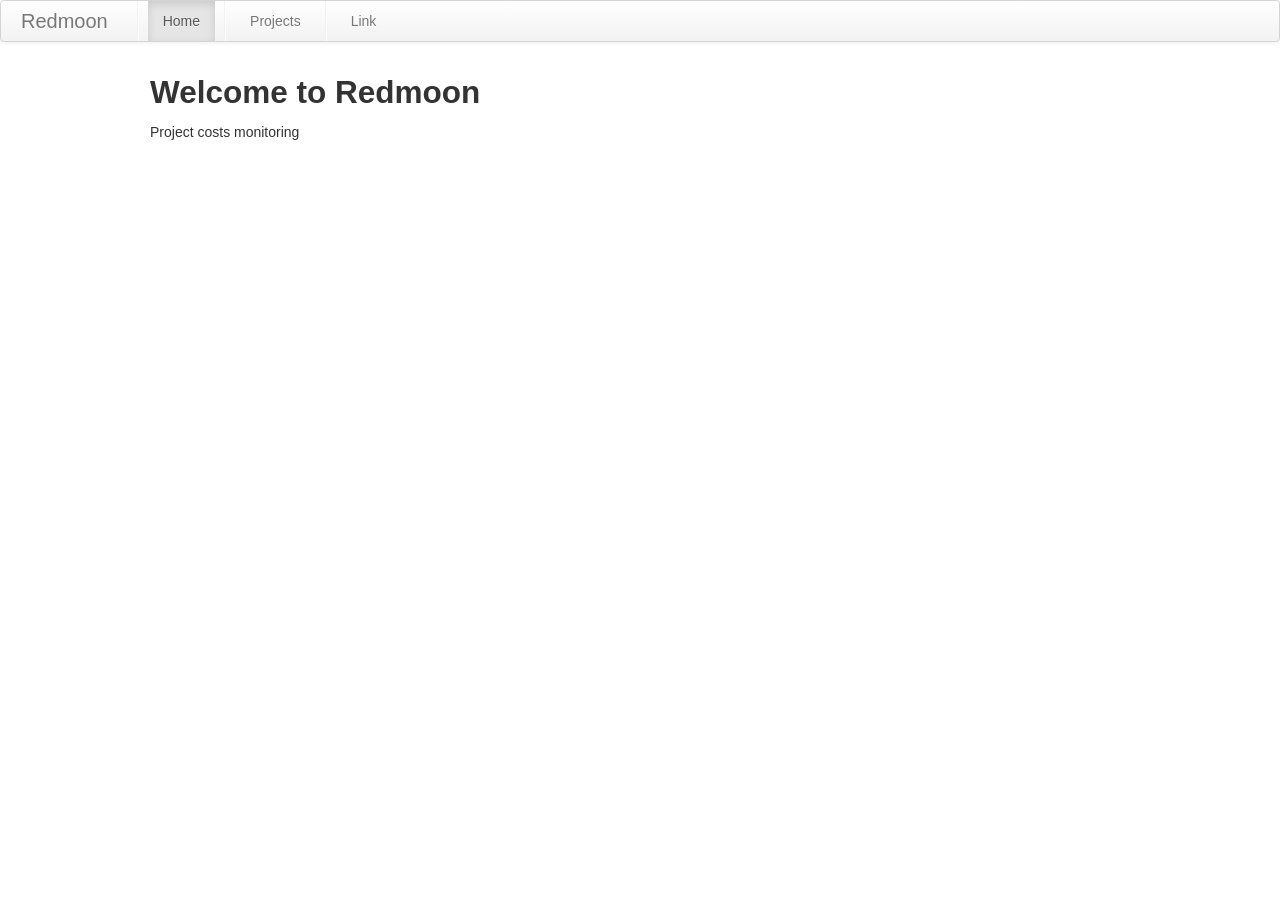
==== index.html @ a72f039e "inserimento e modifica del progetto" ====
<!DOCTYPE HTML>
<html>
<head>
<title>Redmoon</title>
<link href="css/bootstrap.css" rel="stylesheet">
<link href="css/style.css" rel="stylesheet">
</head>

<body>
<div class="header"></div>
<div class="container">
  <div class="row">
      <!--Body content-->
      <div id="content"></div>
    </div>
  </div>
</div>

<!-- JavaScript -->
<script src="lib/jquery.min.js"></script>
<script src="lib/underscore.js"></script>
<script type="text/javascript">
_.templateSettings = {
    interpolate: /\<\@\=(.+?)\@\>/gim,
    evaluate: /\<\@([\s\S]+?)\@\>/gim,
    escape: /\<\@\-(.+?)\@\>/gim
};
</script>
<script src="lib/backbone.js"></script>
<script src="lib/bootstrap.js"></script>
<script src="lib/backbone.localStorage.js"></script>
<script src="js/utils.js"></script> 

<script src="js/models/project.js"></script>

<script src="js/views/paginator.js"></script>
<script src="js/views/header.js"></script>
<script src="js/views/home.js"></script>
<script src="js/views/project.js"></script>
<script src="js/views/projectslist.js"></script>
<script src="js/redmoon-app.js"></script>   

</body>
</html>
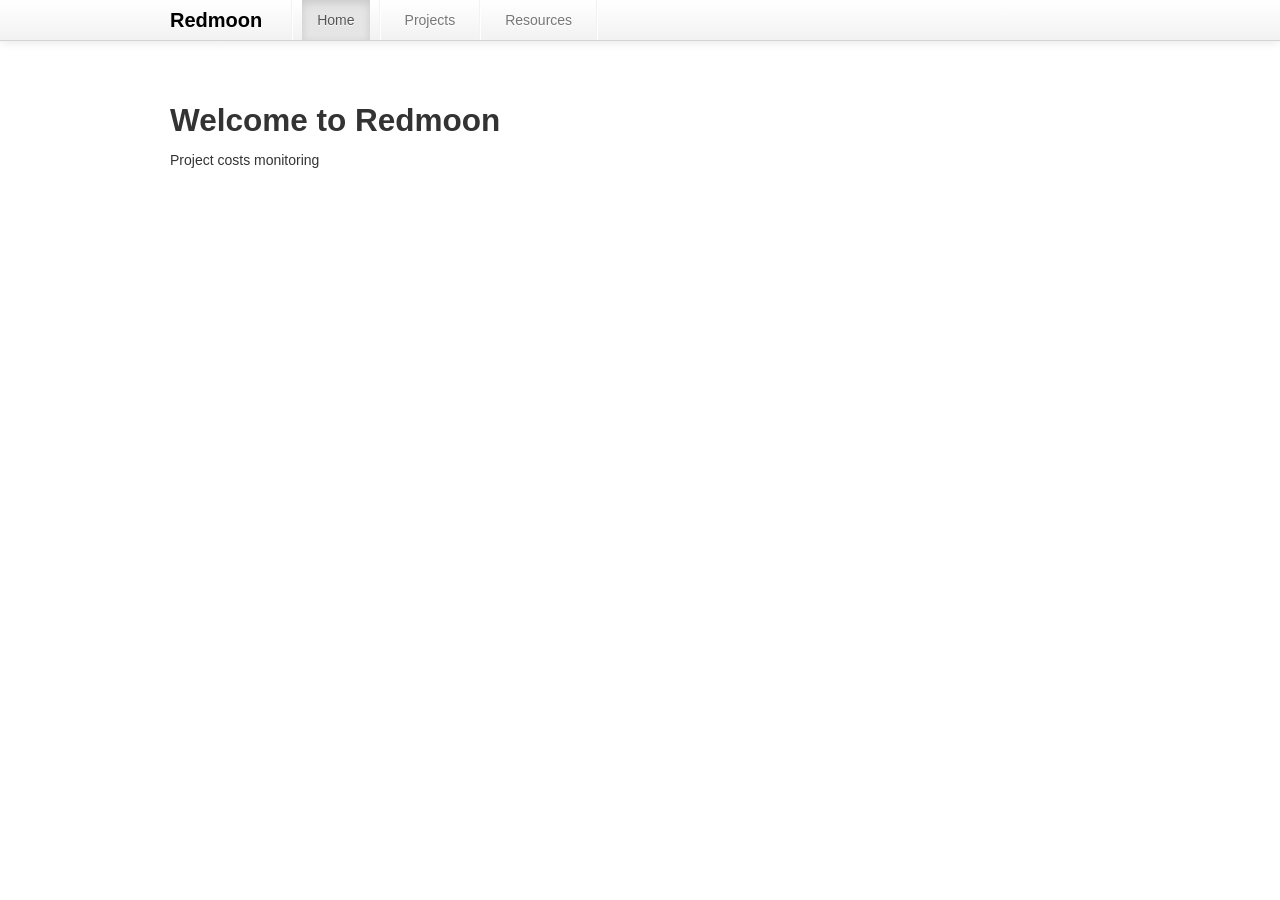
==== commit d2f0df33: "Aggiunta gestione memoria aggiunta parte delle risorse" ====
--- a/index.html
+++ b/index.html
@@ -3,15 +3,16 @@
 <head>
 <title>Redmoon</title>
 <link href="css/bootstrap.css" rel="stylesheet">
+<link href="css/docs.css" rel="stylesheet">
 <link href="css/style.css" rel="stylesheet">
 </head>
 
-<body>
+<body data-spy="scroll" data-target=".subnav" data-offset="50">
 <div class="header"></div>
 <div class="container">
   <div class="row">
       <!--Body content-->
-      <div id="content"></div>
+      <div id="content" class="span12"></div>
     </div>
   </div>
 </div>
@@ -32,12 +33,17 @@
 <script src="js/utils.js"></script> 
 
 <script src="js/models/project.js"></script>
+<script src="js/models/resource.js"></script>
 
+<script src="js/views/disposableview.js"></script>
 <script src="js/views/paginator.js"></script>
 <script src="js/views/header.js"></script>
 <script src="js/views/home.js"></script>
 <script src="js/views/project.js"></script>
 <script src="js/views/projectslist.js"></script>
+<script src="js/views/resource.js"></script>
+<script src="js/views/resourceslist.js"></script>
+<script src="js/views/assignresources.js"></script>
 <script src="js/redmoon-app.js"></script>   
 
 </body>
--- a/css/docs.css
+++ b/css/docs.css
@@ -0,0 +1,841 @@
+/* Add additional stylesheets below
+-------------------------------------------------- */
+/*
+  Bootstrap's documentation styles
+  Special styles for presenting Bootstrap's documentation and examples
+*/
+
+
+/* Body and structure
+-------------------------------------------------- */
+body {
+  position: relative;
+  padding-top: 90px;
+  background-color: #fff;
+  /*background-image: url(../img/grid-18px-masked.png);*/
+  /*background-repeat: repeat-x;*/
+  /*background-position: 0 40px;*/
+}
+
+
+/* Tweak navbar brand link to be super sleek
+-------------------------------------------------- */
+.navbar-fixed-top .brand {
+  padding-right: 20px;
+  padding-left: 0;
+  margin-left: 0px;
+  float: left;
+  font-weight: bold;
+  color: #000;
+  text-shadow: 0 1px 0 rgba(255,255,255,.1), 0 0 30px rgba(255,255,255,.125);
+  -webkit-transition: all .2s linear;
+     -moz-transition: all .2s linear;
+          transition: all .2s linear;
+}
+.navbar-fixed-top .brand:hover {
+  text-decoration: none;
+}
+
+
+/* Space out sub-sections more
+-------------------------------------------------- */
+section {
+  padding-top: 60px;
+}
+
+/* Faded out hr */
+hr.soften {
+  height: 1px;
+  margin: 54px 0;
+  background-image: -webkit-linear-gradient(left, rgba(0,0,0,0), rgba(0,0,0,.1), rgba(0,0,0,0));
+  background-image:    -moz-linear-gradient(left, rgba(0,0,0,0), rgba(0,0,0,.1), rgba(0,0,0,0));
+  background-image:     -ms-linear-gradient(left, rgba(0,0,0,0), rgba(0,0,0,.1), rgba(0,0,0,0));
+  background-image:      -o-linear-gradient(left, rgba(0,0,0,0), rgba(0,0,0,.1), rgba(0,0,0,0));
+  border: 0;
+}
+
+
+/* Jumbotrons
+-------------------------------------------------- */
+.jumbotron {
+  position: relative;
+}
+.jumbotron h1 {
+  margin-bottom: 9px;
+  font-size: 81px;
+  font-weight: bold;
+  letter-spacing: -1px;
+  line-height: 1;
+}
+.jumbotron p {
+  margin-bottom: 18px;
+  font-weight: 300;
+}
+.jumbotron .btn-large {
+  font-size: 20px;
+  font-weight: normal;
+  padding: 14px 24px;
+  margin-right: 10px;
+  -webkit-border-radius: 6px;
+     -moz-border-radius: 6px;
+          border-radius: 6px;
+}
+.jumbotron .btn-large small {
+  font-size: 14px;
+}
+
+/* Masthead (docs home) */
+.masthead {
+  padding-top: 36px;
+  margin-bottom: 72px;
+}
+.masthead h1,
+.masthead p {
+  text-align: center;
+}
+.masthead h1 {
+  margin-bottom: 18px;
+}
+.masthead p {
+  margin-left: 5%;
+  margin-right: 5%;
+  font-size: 30px;
+  line-height: 36px;
+}
+
+
+/* Specific jumbotrons
+------------------------- */
+/* supporting docs pages */
+.subhead {
+  padding-bottom: 0;
+  margin-bottom: 9px;
+}
+.subhead h1 {
+  font-size: 54px;
+}
+
+/* Subnav */
+.subnav {
+  width: 100%;
+  height: 36px;
+  background-color: #eeeeee; /* Old browsers */
+  background-repeat: repeat-x; /* Repeat the gradient */
+  background-image: -moz-linear-gradient(top, #f5f5f5 0%, #eeeeee 100%); /* FF3.6+ */
+  background-image: -webkit-gradient(linear, left top, left bottom, color-stop(0%,#f5f5f5), color-stop(100%,#eeeeee)); /* Chrome,Safari4+ */
+  background-image: -webkit-linear-gradient(top, #f5f5f5 0%,#eeeeee 100%); /* Chrome 10+,Safari 5.1+ */
+  background-image: -ms-linear-gradient(top, #f5f5f5 0%,#eeeeee 100%); /* IE10+ */
+  background-image: -o-linear-gradient(top, #f5f5f5 0%,#eeeeee 100%); /* Opera 11.10+ */
+  filter: progid:DXImageTransform.Microsoft.gradient( startColorstr='#f5f5f5', endColorstr='#eeeeee',GradientType=0 ); /* IE6-9 */
+  background-image: linear-gradient(top, #f5f5f5 0%,#eeeeee 100%); /* W3C */
+  border: 1px solid #e5e5e5;
+  -webkit-border-radius: 4px;
+     -moz-border-radius: 4px;
+          border-radius: 4px;
+}
+.subnav .nav {
+  margin-bottom: 0;
+}
+.subnav .nav > li > a {
+  margin: 0;
+  padding-top:    11px;
+  padding-bottom: 11px;
+  border-left: 1px solid #f5f5f5;
+  border-right: 1px solid #e5e5e5;
+  -webkit-border-radius: 0;
+     -moz-border-radius: 0;
+          border-radius: 0;
+}
+.subnav .nav > .active > a,
+.subnav .nav > .active > a:hover {
+  padding-left: 13px;
+  color: #777;
+  background-color: #e9e9e9;
+  border-right-color: #ddd;
+  border-left: 0;
+  -webkit-box-shadow: inset 0 3px 5px rgba(0,0,0,.05);
+     -moz-box-shadow: inset 0 3px 5px rgba(0,0,0,.05);
+          box-shadow: inset 0 3px 5px rgba(0,0,0,.05);
+}
+.subnav .nav > .active > a .caret,
+.subnav .nav > .active > a:hover .caret {
+  border-top-color: #777;
+}
+.subnav .nav > li:first-child > a,
+.subnav .nav > li:first-child > a:hover {
+  border-left: 0;
+  padding-left: 12px;
+  -webkit-border-radius: 4px 0 0 4px;
+     -moz-border-radius: 4px 0 0 4px;
+          border-radius: 4px 0 0 4px;
+}
+.subnav .nav > li:last-child > a {
+  border-right: 0;
+}
+.subnav .dropdown-menu {
+  -webkit-border-radius: 0 0 4px 4px;
+     -moz-border-radius: 0 0 4px 4px;
+          border-radius: 0 0 4px 4px;
+}
+
+/* Fixed subnav on scroll, but only for 980px and up (sorry IE!) */
+@media (min-width: 980px) {
+  .subnav-fixed {
+    position: fixed;
+    top: 40px;
+    left: 0;
+    right: 0;
+    z-index: 1020; /* 10 less than .navbar-fixed to prevent any overlap */
+    border-color: #d5d5d5;
+    border-width: 0 0 1px; /* drop the border on the fixed edges */
+    -webkit-border-radius: 0;
+       -moz-border-radius: 0;
+            border-radius: 0;
+    -webkit-box-shadow: inset 0 1px 0 #fff, 0 1px 5px rgba(0,0,0,.1);
+       -moz-box-shadow: inset 0 1px 0 #fff, 0 1px 5px rgba(0,0,0,.1);
+            box-shadow: inset 0 1px 0 #fff, 0 1px 5px rgba(0,0,0,.1);
+    filter: progid:DXImageTransform.Microsoft.gradient(enabled=false); /* IE6-9 */
+  }
+  .subnav-fixed .nav {
+    width: 938px;
+    margin: 0 auto;
+    padding: 0 1px;
+  }
+  .subnav .nav > li:first-child > a,
+  .subnav .nav > li:first-child > a:hover {
+    -webkit-border-radius: 0;
+       -moz-border-radius: 0;
+            border-radius: 0;
+  }
+}
+
+
+/* Quick links
+-------------------------------------------------- */
+.bs-links {
+  margin: 36px 0;
+}
+.quick-links {
+  min-height: 30px;
+  margin: 0;
+  padding: 5px 20px;
+  list-style: none;
+  text-align: center;
+  overflow: hidden;
+}
+.quick-links:first-child {
+  min-height: 0;
+}
+.quick-links li {
+  display: inline;
+  margin: 0 8px;
+  color: #999;
+}
+.quick-links .github-btn,
+.quick-links .tweet-btn,
+.quick-links .follow-btn {
+  position: relative;
+  top: 5px;
+}
+
+
+/* Marketing section of Overview
+-------------------------------------------------- */
+.marketing .row {
+  margin-bottom: 9px;
+}
+.marketing h1 {
+  margin: 36px 0 27px;
+  font-size: 40px;
+  font-weight: 300;
+  text-align: center;
+}
+.marketing h2,
+.marketing h3 {
+  font-weight: 300;
+}
+.marketing h2 {
+  font-size: 22px;
+}
+.marketing p {
+  margin-right: 10px;
+}
+.marketing .bs-icon {
+  float: left;
+  margin: 7px 10px 0 0;
+  opacity: .8;
+}
+.marketing .small-bs-icon {
+  float: left;
+  margin: 4px 5px 0 0;
+}
+
+
+
+/* Footer
+-------------------------------------------------- */
+.footer {
+  margin-top: 45px;
+  padding: 35px 0 36px;
+  border-top: 1px solid #e5e5e5;
+}
+.footer p {
+  margin-bottom: 0;
+  color: #555;
+}
+
+
+
+/* Special grid styles
+-------------------------------------------------- */
+.show-grid {
+  margin-top: 10px;
+  margin-bottom: 20px;
+}
+.show-grid [class*="span"] {
+  background-color: #eee;
+  text-align: center;
+  -webkit-border-radius: 3px;
+     -moz-border-radius: 3px;
+          border-radius: 3px;
+  min-height: 30px;
+  line-height: 30px;
+}
+.show-grid:hover [class*="span"] {
+  background: #ddd;
+}
+.show-grid .show-grid {
+  margin-top: 0;
+  margin-bottom: 0;
+}
+.show-grid .show-grid [class*="span"] {
+  background-color: #ccc;
+}
+
+
+/* Render mini layout previews
+-------------------------------------------------- */
+.mini-layout {
+  border: 1px solid #ddd;
+  -webkit-border-radius: 6px;
+     -moz-border-radius: 6px;
+          border-radius: 6px;
+  -webkit-box-shadow: 0 1px 2px rgba(0,0,0,.075);
+     -moz-box-shadow: 0 1px 2px rgba(0,0,0,.075);
+          box-shadow: 0 1px 2px rgba(0,0,0,.075);
+}
+.mini-layout {
+  height: 240px;
+  margin-bottom: 20px;
+  padding: 9px;
+}
+.mini-layout div {
+  -webkit-border-radius: 3px;
+     -moz-border-radius: 3px;
+          border-radius: 3px;
+}
+.mini-layout .mini-layout-body {
+  background-color: #dceaf4;
+  margin: 0 auto;
+  width: 70%;
+  height: 240px;
+}
+.mini-layout.fluid .mini-layout-sidebar,
+.mini-layout.fluid .mini-layout-header,
+.mini-layout.fluid .mini-layout-body {
+  float: left;
+}
+.mini-layout.fluid .mini-layout-sidebar {
+  background-color: #bbd8e9;
+  width: 20%;
+  height: 240px;
+}
+.mini-layout.fluid .mini-layout-body {
+  width: 77.5%;
+  margin-left: 2.5%;
+}
+
+
+/* Popover docs
+-------------------------------------------------- */
+.popover-well {
+  min-height: 160px;
+}
+.popover-well .popover {
+  display: block;
+}
+.popover-well .popover-wrapper {
+  width: 50%;
+  height: 160px;
+  float: left;
+  margin-left: 55px;
+  position: relative;
+}
+.popover-well .popover-menu-wrapper {
+  height: 80px;
+}
+.large-bird {
+  margin: 5px 0 0 310px;
+  opacity: .1;
+}
+
+
+/* Download page
+-------------------------------------------------- */
+.download .page-header {
+  margin-top: 36px;
+}
+.page-header .toggle-all {
+  margin-top: 5px;
+}
+
+/* Space out h3s when following a section */
+.download h3 {
+  margin-bottom: 5px;
+}
+.download-builder input + h3,
+.download-builder .checkbox + h3 {
+  margin-top: 9px;
+}
+
+/* Fields for variables */
+.download-builder input[type=text] {
+  margin-bottom: 9px;
+  font-family: Menlo, Monaco, "Courier New", monospace;
+  font-size: 12px;
+  color: #d14;
+}
+.download-builder input[type=text]:focus {
+  background-color: #fff;
+}
+
+/* Custom, larger checkbox labels */
+.download .checkbox {
+  padding: 6px 10px 6px 25px;
+  color: #555;
+  background-color: #f9f9f9;
+  -webkit-border-radius: 3px;
+     -moz-border-radius: 3px;
+          border-radius: 3px;
+  cursor: pointer;
+}
+.download .checkbox:hover {
+  color: #333;
+  background-color: #f5f5f5;
+}
+.download .checkbox small {
+  font-size: 12px;
+  color: #777;
+}
+
+/* Variables section */
+#variables label {
+  margin-bottom: 0;
+}
+
+/* Giant download button */
+.download-btn {
+  margin: 36px 0 108px;
+}
+#download p,
+#download h4 {
+  max-width: 50%;
+  margin: 0 auto;
+  color: #999;
+  text-align: center;
+}
+#download h4 {
+  margin-bottom: 0;
+}
+#download p {
+  margin-bottom: 18px;
+}
+.download-btn .btn {
+  display: block;
+  width: auto;
+  padding: 19px 24px;
+  margin-bottom: 27px;
+  font-size: 30px;
+  line-height: 1;
+  text-align: center;
+  -webkit-border-radius: 6px;
+     -moz-border-radius: 6px;
+          border-radius: 6px;
+}
+
+
+
+/* Color swatches on LESS docs page
+-------------------------------------------------- */
+/* Sets the width of the td */
+.swatch-col {
+  width: 30px;
+}
+/* Le swatch */
+.swatch {
+  display: inline-block;
+  width: 30px;
+  height: 20px;
+  margin: -6px 0;
+  -webkit-border-radius: 3px;
+     -moz-border-radius: 3px;
+          border-radius: 3px;
+}
+/* For white swatches, give a border */
+.swatch-bordered {
+  width: 28px;
+  height: 18px;
+  border: 1px solid #eee;
+}
+
+
+/* Misc
+-------------------------------------------------- */
+
+/* Make tables spaced out a bit more */
+h2 + table,
+h3 + table,
+h4 + table,
+h2 + .row {
+  margin-top: 5px;
+}
+
+/* Example sites showcase */
+.example-sites img {
+  max-width: 100%;
+  margin: 0 auto;
+}
+.marketing-byline {
+  margin: -18px 0 27px;
+  font-size: 18px;
+  font-weight: 300;
+  line-height: 24px;
+  color: #999;
+  text-align: center;
+}
+
+.scrollspy-example {
+  height: 200px;
+  overflow: auto;
+  position: relative;
+}
+
+/* Remove bottom margin on example forms in wells */
+form.well {
+  padding: 14px;
+}
+
+/* Tighten up spacing */
+.well hr {
+  margin: 18px 0;
+}
+
+/* Fake the :focus state to demo it */
+.focused {
+  border-color: rgba(82,168,236,.8);
+  -webkit-box-shadow: inset 0 1px 3px rgba(0,0,0,.1), 0 0 8px rgba(82,168,236,.6);
+     -moz-box-shadow: inset 0 1px 3px rgba(0,0,0,.1), 0 0 8px rgba(82,168,236,.6);
+          box-shadow: inset 0 1px 3px rgba(0,0,0,.1), 0 0 8px rgba(82,168,236,.6);
+  outline: 0;
+}
+
+/* For input sizes, make them display block */
+.docs-input-sizes select,
+.docs-input-sizes input[type=text] {
+  display: block;
+  margin-bottom: 9px;
+}
+
+/* Icons
+------------------------- */
+.the-icons {
+  margin-left: 0;
+  list-style: none;
+}
+.the-icons i:hover {
+  background-color: rgba(255,0,0,.25);
+}
+
+/* Eaxmples page
+------------------------- */
+.bootstrap-examples .thumbnail {
+  margin-bottom: 9px;
+  background-color: #fff;
+}
+
+/* Responsive table
+------------------------- */
+.responsive-utilities th small {
+  display: block;
+  font-weight: normal;
+  color: #999;
+}
+.responsive-utilities tbody th {
+  font-weight: normal;
+}
+.responsive-utilities td {
+  text-align: center;
+}
+.responsive-utilities td.is-visible {
+  color: #468847;
+  background-color: #dff0d8 !important;
+}
+.responsive-utilities td.is-hidden {
+  color: #ccc;
+  background-color: #f9f9f9 !important;
+}
+
+/* Responsive tests
+------------------------- */
+.responsive-utilities-test {
+  margin-top: 5px;
+  margin-left: 0;
+  list-style: none;
+  overflow: hidden; /* clear floats */
+}
+.responsive-utilities-test li {
+  position: relative;
+  float: left;
+  width: 25%;
+  height: 43px;
+  font-size: 14px;
+  font-weight: bold;
+  line-height: 43px;
+  color: #999;
+  text-align: center;
+  border: 1px solid #ddd;
+  -webkit-border-radius: 4px;
+     -moz-border-radius: 4px;
+          border-radius: 4px;
+}
+.responsive-utilities-test li + li {
+  margin-left: 10px;
+}
+.responsive-utilities-test span {
+  position: absolute;
+  top:    -1px;
+  left:   -1px;
+  right:  -1px;
+  bottom: -1px;
+  -webkit-border-radius: 4px;
+     -moz-border-radius: 4px;
+          border-radius: 4px;
+}
+.responsive-utilities-test span {
+  color: #468847;
+  background-color: #dff0d8;
+  border: 1px solid #d6e9c6;
+}
+
+
+/* Responsive Docs
+-------------------------------------------------- */
+@media (max-width: 480px) {
+
+  /* Reduce padding above jumbotron */
+  body {
+    padding-top: 70px;
+  }
+
+  /* Change up some type stuff */
+  h2 {
+    margin-top: 27px;
+  }
+  h2 small {
+    display: block;
+    line-height: 18px;
+  }
+  h3 {
+    margin-top: 18px;
+  }
+
+  /* Adjust the jumbotron */
+  .jumbotron h1,
+  .jumbotron p {
+    text-align: center;
+    margin-right: 0;
+  }
+  .jumbotron h1 {
+    font-size: 45px;
+    margin-right: 0;
+  }
+  .jumbotron p {
+    margin-right: 0;
+    margin-left: 0;
+    font-size: 18px;
+    line-height: 24px;
+  }
+  .jumbotron .btn {
+    display: block;
+    font-size: 18px;
+    padding: 10px 14px;
+    margin: 0 auto 10px;
+  }
+  /* Masthead (home page jumbotron) */
+  .masthead {
+    padding-top: 0;
+  }
+
+  /* Don't space out quick links so much */
+  .quick-links {
+    margin: 40px 0 0;
+  }
+  /* hide the bullets on mobile since our horizontal space is limited */
+  .quick-links .divider {
+    display: none;
+  }
+
+  /* center example sites */
+  .example-sites {
+    margin-left: 0;
+  }
+  .example-sites > li {
+    float: none;
+    display: block;
+    max-width: 280px;
+    margin: 0 auto 18px;
+    text-align: center;
+  }
+  .example-sites .thumbnail > img {
+    max-width: 270px;
+  }
+
+  table code {
+    white-space: normal;
+    word-wrap: break-word;
+    word-break: break-all;
+  }
+
+  /* Modal example */
+  .modal-example .modal {
+    position: relative;
+    top: auto;
+    right: auto;
+    bottom: auto;
+    left: auto;
+  }
+
+}
+
+
+@media (max-width: 768px) {
+
+  /* Remove any padding from the body */
+  body {
+    padding-top: 0;
+  }
+
+  /* Jumbotron buttons */
+  .jumbotron .btn {
+    margin-bottom: 10px;
+  }
+
+  /* Subnav */
+  .subnav {
+    position: static;
+    top: auto;
+    z-index: auto;
+    width: auto;
+    height: auto;
+    background: #fff; /* whole background property since we use a background-image for gradient */
+    -webkit-box-shadow: none;
+       -moz-box-shadow: none;
+            box-shadow: none;
+  }
+  .subnav .nav > li {
+    float: none;
+  }
+  .subnav .nav > li > a {
+    border: 0;
+  }
+  .subnav .nav > li + li > a {
+    border-top: 1px solid #e5e5e5;
+  }
+  .subnav .nav > li:first-child > a,
+  .subnav .nav > li:first-child > a:hover {
+      -webkit-border-radius: 4px 4px 0 0;
+         -moz-border-radius: 4px 4px 0 0;
+              border-radius: 4px 4px 0 0;
+  }
+
+  /* Popovers */
+  .large-bird {
+    display: none;
+  }
+  .popover-well .popover-wrapper {
+    margin-left: 0;
+  }
+
+  /* Space out the show-grid examples */
+  .show-grid [class*="span"] {
+    margin-bottom: 5px;
+  }
+
+  /* Unfloat the back to top link in footer */
+  .footer .pull-right {
+    float: none;
+  }
+  .footer p {
+    margin-bottom: 9px;
+  }
+
+}
+
+
+@media (min-width: 480px) and (max-width: 768px) {
+
+  /* Scale down the jumbotron content */
+  .jumbotron h1 {
+    font-size: 54px;
+  }
+  .jumbotron p {
+    margin-right: 0;
+    margin-left: 0;
+  }
+
+}
+
+
+@media (min-width: 768px) and (max-width: 980px) {
+
+  /* Remove any padding from the body */
+  body {
+    padding-top: 0;
+  }
+
+  /* Scale down the jumbotron content */
+  .jumbotron h1 {
+    font-size: 72px;
+  }
+
+}
+
+
+@media (max-width: 980px) {
+
+  /* Unfloat brand */
+  .navbar-fixed-top .brand {
+    float: left;
+    margin-left: 0;
+    padding-left: 10px;
+    padding-right: 10px;
+  }
+
+  /* Inline-block quick links for more spacing */
+  .quick-links li {
+    display: inline-block;
+    margin: 5px;
+  }
+
+}
+
+
+/* LARGE DESKTOP SCREENS */
+@media (min-width: 1210px) {
+
+  /* Update subnav container */
+  .subnav-fixed .nav {
+    width: 1168px; /* 2px less to account for left/right borders being removed when in fixed mode */
+  }
+
+}
--- a/css/style.css
+++ b/css/style.css
@@ -0,0 +1,17 @@
+a.plain:link
+{ color: #333; text-decoration: none }
+a.plain:active
+{ color: #333; text-decoration: none }
+a.plain:visited
+{ color: #333; text-decoration: none }
+a.plain:hover
+{ color: #333; text-decoration: none }
+
+.status-bar {
+    height: 60px;
+}
+
+.about-icon {
+    float: left;
+    margin-right: 12px;
+}
